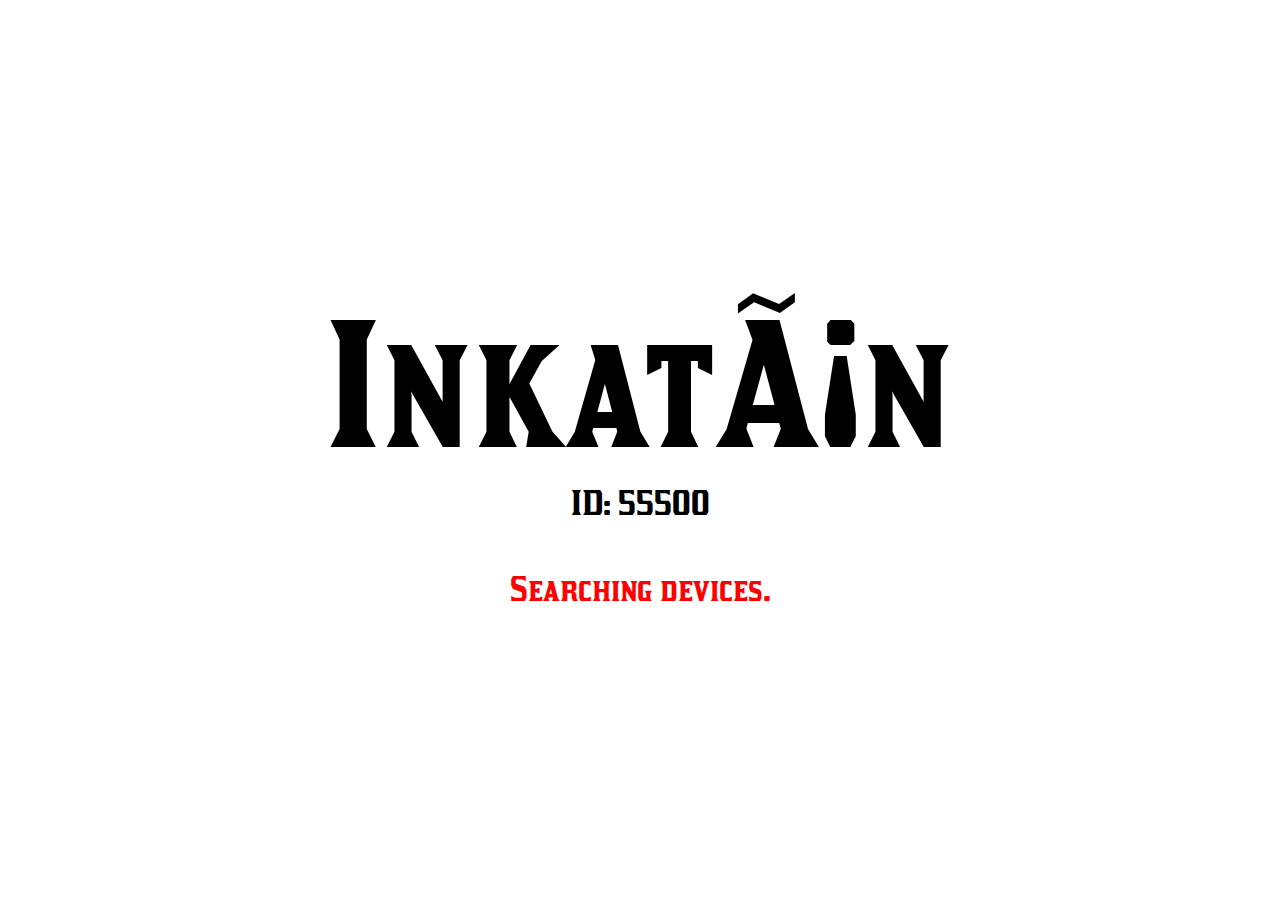
==== index.html @ e13e4f05 "first screens" ====
<!DOCTYPE html>
<html>

<head>
	<!--<link rel="stylesheet" href="./CSS/style.css">-->

	<script src="./Logic/discover.js" charset="utf-8"></script>
	
	<script src="./Logic/conect.js" charset="utf-8"></script>
	<script type="text/javascript" src="./Logic/jquery-1.11.0.min.js"></script>
	
	<script src="webOSTVjs-1.1.0/webOSTV.js" charset="utf-8"></script>
	<script src="webOSTVjs-1.1.0/webOSTV-dev.js" charset="utf-8"></script>
	<style>
		
	@font-face {
    font-family: Kirsty;
    src: url(./CSS/fonts/kirsty.regular.ttf);
 	}
	body {
		padding: 0;
		margin: 0;
		width: 100%;
		height: 100%;
		background-color: white;
	}
	.container{
		position: absolute;
		left: 0;
		right: 0;
		top:0;
		bottom: 0;
		margin:auto;
		display: flex;
		flex-direction: column;
		align-items: center;
		justify-content: center;
	}
	.title{
		font-family: Kirsty;
		color:black;
		font-size: 10rem
	}
	.uid{
		font-family: Kirsty;
		color:black;
		font-size: 2rem;
		margin-bottom: 3rem;
	}
	.triangleBtn{
  		border-left: 12rem solid transparent;
  		border-right: 12rem solid transparent;
		 border-top: 9rem solid green;
	}
	
	.btnText{
		font-family: Kirsty;
		position: absolute;
		transform:translate(-50%,-8rem);
		color:white;
		font-size: 3.2rem;
		background-color: transparent
	}
	#searching{
		font-family: Kirsty;
		color:red;
		font-size: 2rem;
	}
	</style>
	<script>
		var dots = window.setInterval( function() {
    	var wait = document.getElementById("searching");
    	if ( wait.innerHTML.length > 19 ) 
        wait.innerHTML = "Searching devices";
    	else 
        wait.innerHTML += ".";
    	}, 500);
		
		function found(){
			clearInterval(dots)
			let btnT = $('#btnTriangle')
			$('#searching').remove()
			btnT.append(`<div class="btnText">
			Start
			</div>`)
			btnT.addClass("triangleBtn")
		}
	</script>
</head>

<body>
	<div class="container">
		<div class="title">Inkatán</div>
		<div class="uid">ID: 55500</div>
		<div id="btnTriangle">
			<Div id="searching">Searching devices</Div>
		</div>
	</div>
</body>

</html>
---- CSS/style.css ----
@font-face {
    font-family: Kirsty;
    src: url(./fonts/kirsty.regular.ttf);
 }
button{
    margin-top: 20px;
    margin-bottom: 20px;
}
body {
    width: 100%;
    height: 100%;
    background-color: white;
}
h1{
    color: white;
    font-family: Kirsty;

}

h3{
    color: red
}
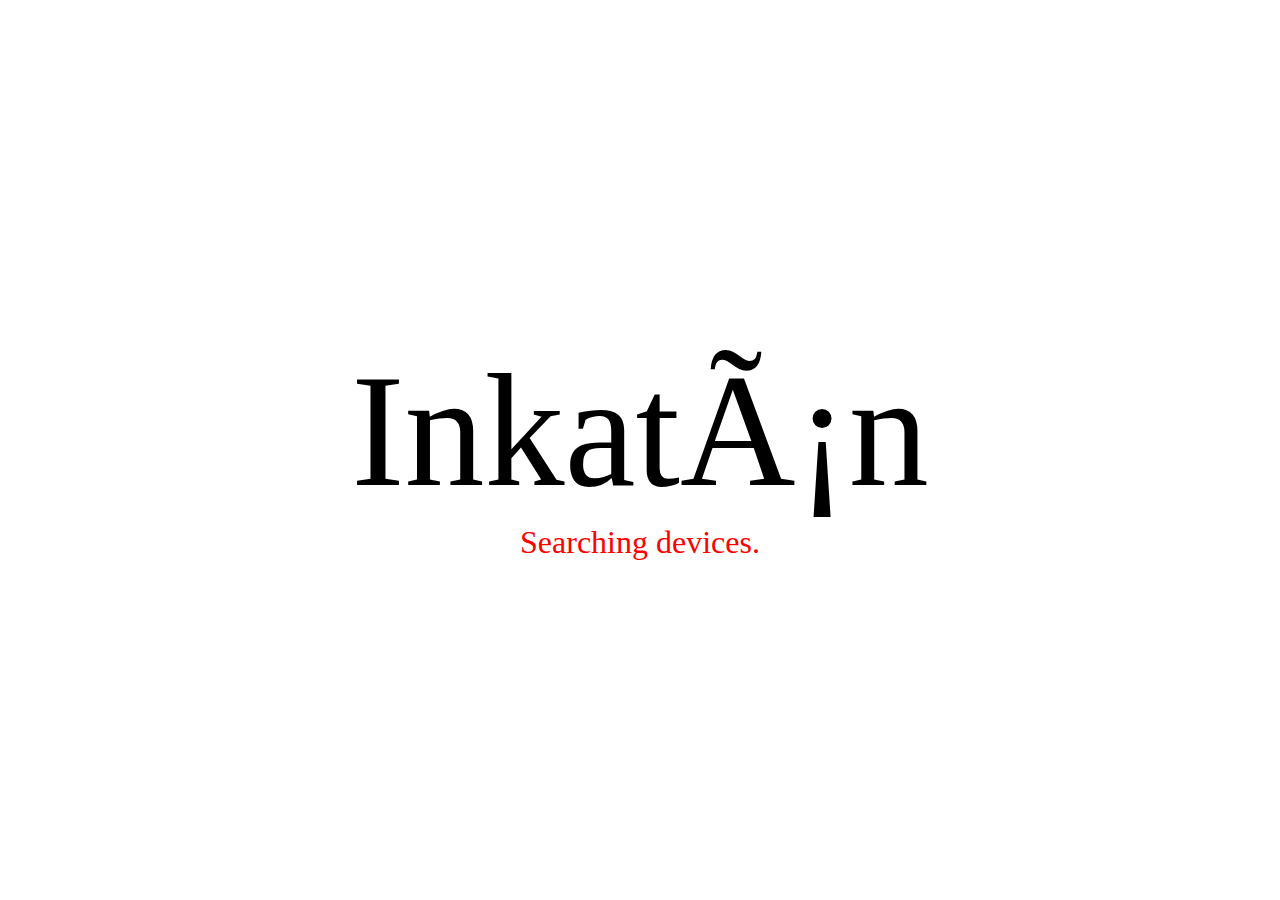
==== commit 9b390291: "fixing some issues" ====
--- a/index.html
+++ b/index.html
@@ -2,98 +2,26 @@
 <html>
 
 <head>
-	<!--<link rel="stylesheet" href="./CSS/style.css">-->
+	<link rel="stylesheet" href="./Styles/Welcome/style.css">
 
 	<script src="./Logic/discover.js" charset="utf-8"></script>
-	
+
 	<script src="./Logic/conect.js" charset="utf-8"></script>
 	<script type="text/javascript" src="./Logic/jquery-1.11.0.min.js"></script>
-	
+
 	<script src="webOSTVjs-1.1.0/webOSTV.js" charset="utf-8"></script>
 	<script src="webOSTVjs-1.1.0/webOSTV-dev.js" charset="utf-8"></script>
-	<style>
-		
-	@font-face {
-    font-family: Kirsty;
-    src: url(./CSS/fonts/kirsty.regular.ttf);
- 	}
-	body {
-		padding: 0;
-		margin: 0;
-		width: 100%;
-		height: 100%;
-		background-color: white;
-	}
-	.container{
-		position: absolute;
-		left: 0;
-		right: 0;
-		top:0;
-		bottom: 0;
-		margin:auto;
-		display: flex;
-		flex-direction: column;
-		align-items: center;
-		justify-content: center;
-	}
-	.title{
-		font-family: Kirsty;
-		color:black;
-		font-size: 10rem
-	}
-	.uid{
-		font-family: Kirsty;
-		color:black;
-		font-size: 2rem;
-		margin-bottom: 3rem;
-	}
-	.triangleBtn{
-  		border-left: 12rem solid transparent;
-  		border-right: 12rem solid transparent;
-		 border-top: 9rem solid green;
-	}
-	
-	.btnText{
-		font-family: Kirsty;
-		position: absolute;
-		transform:translate(-50%,-8rem);
-		color:white;
-		font-size: 3.2rem;
-		background-color: transparent
-	}
-	#searching{
-		font-family: Kirsty;
-		color:red;
-		font-size: 2rem;
-	}
-	</style>
-	<script>
-		var dots = window.setInterval( function() {
-    	var wait = document.getElementById("searching");
-    	if ( wait.innerHTML.length > 19 ) 
-        wait.innerHTML = "Searching devices";
-    	else 
-        wait.innerHTML += ".";
-    	}, 500);
-		
-		function found(){
-			clearInterval(dots)
-			let btnT = $('#btnTriangle')
-			$('#searching').remove()
-			btnT.append(`<div class="btnText">
-			Start
-			</div>`)
-			btnT.addClass("triangleBtn")
-		}
-	</script>
+	<script type="text/javascript" src="./Scripts/Welcome/app.js"></script>
 </head>
 
 <body>
 	<div class="container">
 		<div class="title">Inkatán</div>
-		<div class="uid">ID: 55500</div>
 		<div id="btnTriangle">
-			<Div id="searching">Searching devices</Div>
+			<div id="searching">Searching devices</div>
+			<div id="list">
+			</div>
+
 		</div>
 	</div>
 </body>
--- a/Styles/Welcome/style.css
+++ b/Styles/Welcome/style.css
@@ -0,0 +1,86 @@
+@font-face {
+	font-family: Kirsty;
+	src: url(../fonts/kirsty.regular.ttf);
+}
+
+body {
+	padding: 0;
+	margin: 0;
+	width: 100%;
+	height: 100%;
+	background-color: white;
+}
+
+.container {
+	position: absolute;
+	left: 0;
+	right: 0;
+	top: 0;
+	bottom: 0;
+	margin: auto;
+	display: flex;
+	flex-direction: column;
+	align-items: center;
+	justify-content: center;
+}
+
+.title {
+	font-family: Kirsty;
+	color: black;
+	font-size: 10rem
+}
+
+.uid {
+	font-family: Kirsty;
+	color: black;
+	font-size: 2rem;
+	margin-bottom: 3rem;
+}
+
+.triangleBtn {
+	border-left: 12rem solid transparent;
+	border-right: 12rem solid transparent;
+	border-top: 9rem solid green;
+}
+
+.btnText {
+	font-family: Kirsty;
+	position: absolute;
+	transform: translate(-50%, -8rem);
+	color: white;
+	font-size: 3.2rem;
+	background-color: transparent
+}
+
+#searching {
+	font-family: Kirsty;
+	color: red;
+	font-size: 2rem;
+}
+
+.listServers {
+
+	height: 7.7rem;
+	width: 30rem;
+	border: 10px solid black;
+	border-top-left-radius: 2rem;
+	border-bottom-right-radius: 2rem;
+	background-color: #ffeca9;
+	overflow: scroll;
+}
+
+.itemServer {
+	height: 2.5rem;
+	align-items: center;
+	border-bottom: 0.1rem solid black;
+	display: flex;
+	padding-left: 2rem;
+	font-family: Kirsty;
+	color: black;
+	font-size: 1.3rem;
+}
+
+.Selected {
+	background-color: rgba(0, 0, 0, 0.5);
+	color: white;
+}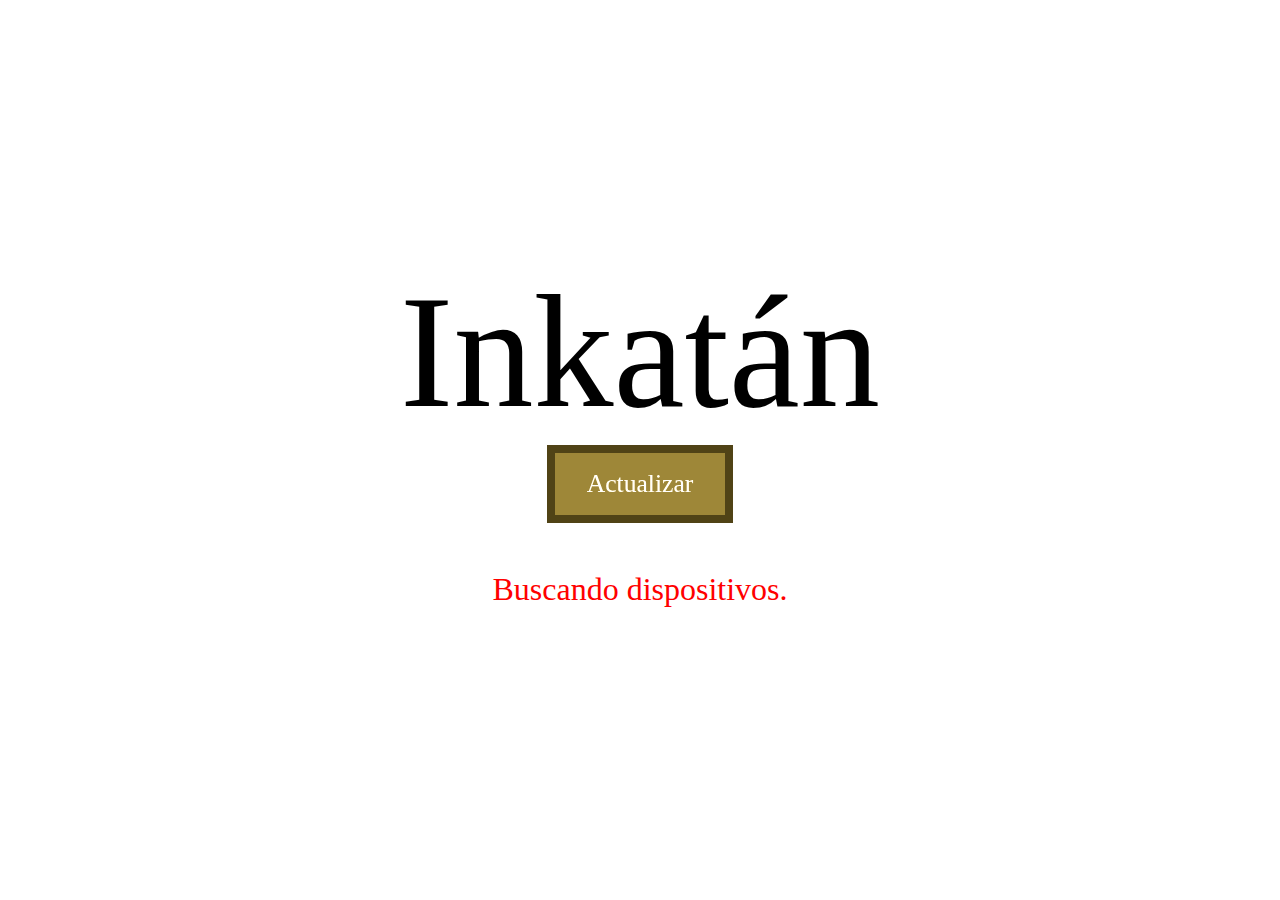
==== commit aeff5333: "second big commit" ====
--- a/index.html
+++ b/index.html
@@ -2,6 +2,7 @@
 <html>
 
 <head>
+	<meta charset="utf-8">
 	<link rel="stylesheet" href="./Styles/Welcome/style.css">
 
 	<script src="./Logic/discover.js" charset="utf-8"></script>
@@ -17,12 +18,17 @@
 <body>
 	<div class="container">
 		<div class="title">Inkatán</div>
+		<div id="btnReload" onclick="location.reload()" class="buttonReload">
+			Actualizar
+		</div>
 		<div id="btnTriangle">
-			<div id="searching">Searching devices</div>
+			<div id="searching">Buscando dispositivos</div>
+
 			<div id="list">
 			</div>
 
 		</div>
+
 	</div>
 </body>
 
--- a/Styles/Welcome/style.css
+++ b/Styles/Welcome/style.css
@@ -56,6 +56,11 @@
 	font-family: Kirsty;
 	color: red;
 	font-size: 2rem;
+	margin-top: 3rem;
+}
+
+#list {
+	margin-top: 2rem;
 }
 
 .listServers {
@@ -66,7 +71,7 @@
 	border-top-left-radius: 2rem;
 	border-bottom-right-radius: 2rem;
 	background-color: #ffeca9;
-	overflow: scroll;
+	overflow: auto;
 }
 
 .itemServer {
@@ -83,4 +88,31 @@
 .Selected {
 	background-color: rgba(0, 0, 0, 0.5);
 	color: white;
+}
+
+.buttonReload {
+	font-family: Kirsty;
+	color: white;
+	font-size: 1.6rem;
+	display: flex;
+
+	background-color: #9b8329;
+	padding: 1rem;
+	padding-left: 2rem;
+	padding-right: 2rem;
+	border: 0.5rem solid #4f410d;
+	filter: sepia(20%);
+	transition: all 0.3s
+}
+
+.buttonReload:hover {
+	border: 0.5rem solid #b39939;
+	background-color: #ebe0b6;
+	color: black;
+}
+
+.active {
+	border: 0.5rem solid #b39939;
+	background-color: #ebe0b6;
+	color: black;
 }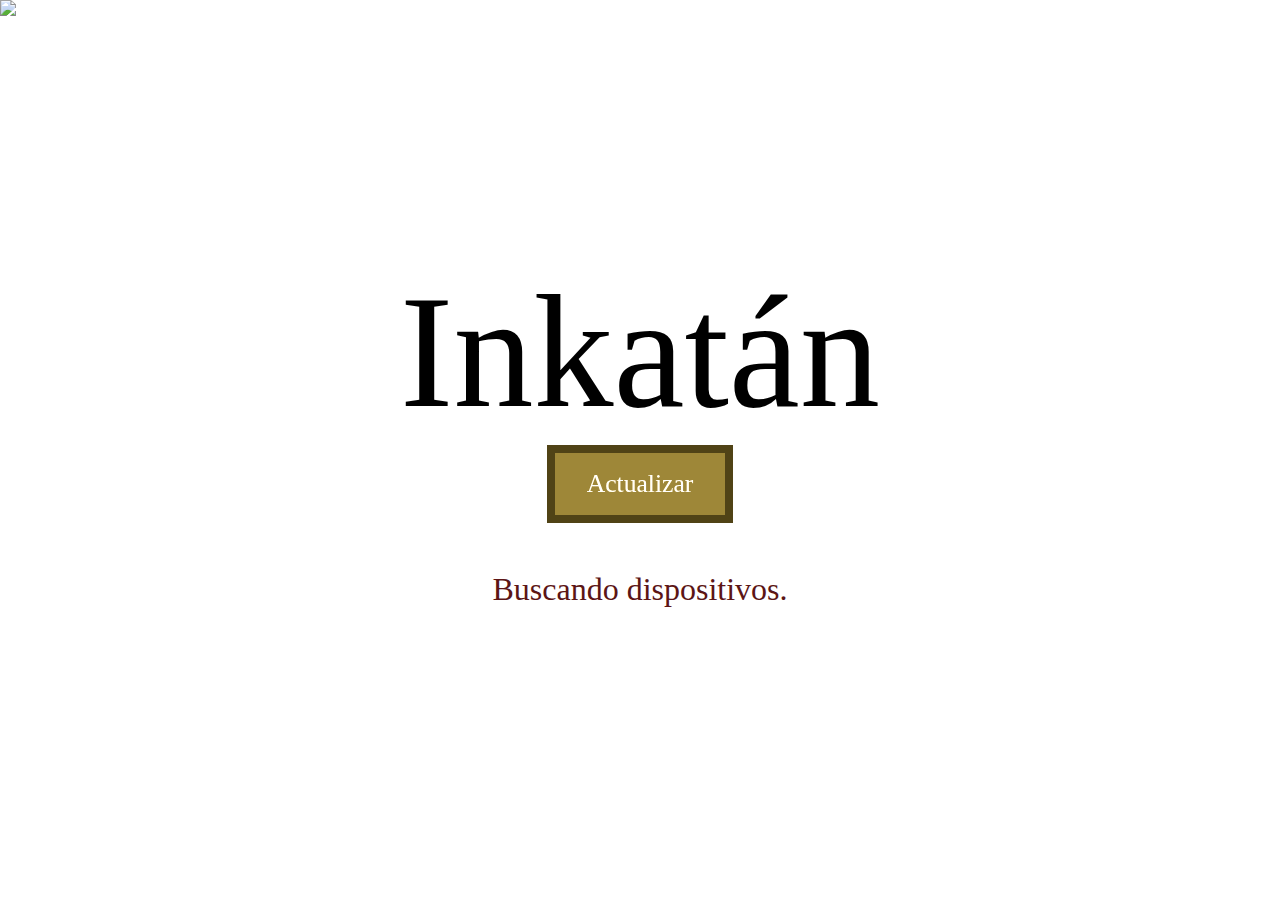
==== commit f6caf4c1: "rest" ====
--- a/index.html
+++ b/index.html
@@ -3,20 +3,21 @@
 
 <head>
 	<meta charset="utf-8">
-	<link rel="stylesheet" href="./Styles/Welcome/style.css">
-
-	<script src="./Logic/discover.js" charset="utf-8"></script>
-
-	<script src="./Logic/conect.js" charset="utf-8"></script>
-	<script type="text/javascript" src="./Logic/jquery-1.11.0.min.js"></script>
+	<link rel="stylesheet" href="./style.css">
+	<link rel="stylesheet" href="./styles/general/styles.css">
+	<script src="./logic/discover.js" charset="utf-8"></script>
+	<script src="./logic/conect.js" charset="utf-8"></script>
+	<script type="text/javascript" src="./logic/jquery-1.11.0.min.js"></script>
 
 	<script src="webOSTVjs-1.1.0/webOSTV.js" charset="utf-8"></script>
 	<script src="webOSTVjs-1.1.0/webOSTV-dev.js" charset="utf-8"></script>
-	<script type="text/javascript" src="./Scripts/Welcome/app.js"></script>
+	<script type="text/javascript" src="./app.js"></script>
 </head>
 
 <body>
+	<img src="./assets/welcome/background.jpg" class="bgImage" />
 	<div class="container">
+
 		<div class="title">Inkatán</div>
 		<div id="btnReload" onclick="location.reload()" class="buttonReload">
 			Actualizar
--- a/style.css
+++ b/style.css
@@ -0,0 +1,106 @@
+@font-face {
+	font-family: Kirsty;
+	src: url(./styles/fonts/kirsty.regular.ttf);
+}
+
+body {
+	padding: 0;
+	margin: 0;
+	width: 100%;
+	height: 100%;
+	background-color: white;
+}
+
+.container {
+	position: absolute;
+	left: 0;
+	right: 0;
+	top: 0;
+	bottom: 0;
+	margin: auto;
+	display: flex;
+	flex-direction: column;
+	align-items: center;
+	justify-content: center;
+}
+
+.title {
+	font-family: Kirsty;
+	color: black;
+	font-size: 10rem
+}
+
+
+.btnText {
+	font-family: Kirsty;
+	position: absolute;
+	transform: translate(-50%, -8rem);
+	color: white;
+	font-size: 3.2rem;
+	background-color: transparent
+}
+
+#searching {
+	font-family: Kirsty;
+	color: rgb(92, 21, 21);
+	font-size: 2rem;
+	margin-top: 3rem;
+}
+
+#list {
+	margin-top: 2rem;
+}
+
+.listServers {
+
+	height: 7.7rem;
+	width: 30rem;
+	border: 10px solid black;
+	border-top-left-radius: 2rem;
+	border-bottom-right-radius: 2rem;
+	background-color: #ffeca9;
+	overflow: auto;
+}
+
+.itemServer {
+	height: 2.5rem;
+	align-items: center;
+	border-bottom: 0.1rem solid black;
+	display: flex;
+	padding-left: 2rem;
+	font-family: Kirsty;
+	color: black;
+	font-size: 1.3rem;
+}
+
+.Selected {
+	background-color: rgba(0, 0, 0, 0.5);
+	color: white;
+}
+
+.buttonReload {
+	font-family: Kirsty;
+	color: white;
+	font-size: 1.6rem;
+	display: flex;
+
+	background-color: #9b8329;
+	padding: 1rem;
+	padding-left: 2rem;
+	padding-right: 2rem;
+	border: 0.5rem solid #4f410d;
+	filter: sepia(20%);
+	transition: all 0.3s
+}
+
+.buttonReload:hover {
+	border: 0.5rem solid #b39939;
+	background-color: #ebe0b6;
+	color: black;
+}
+
+.active {
+	border: 0.5rem solid #b39939;
+	background-color: #ebe0b6;
+	color: black;
+}